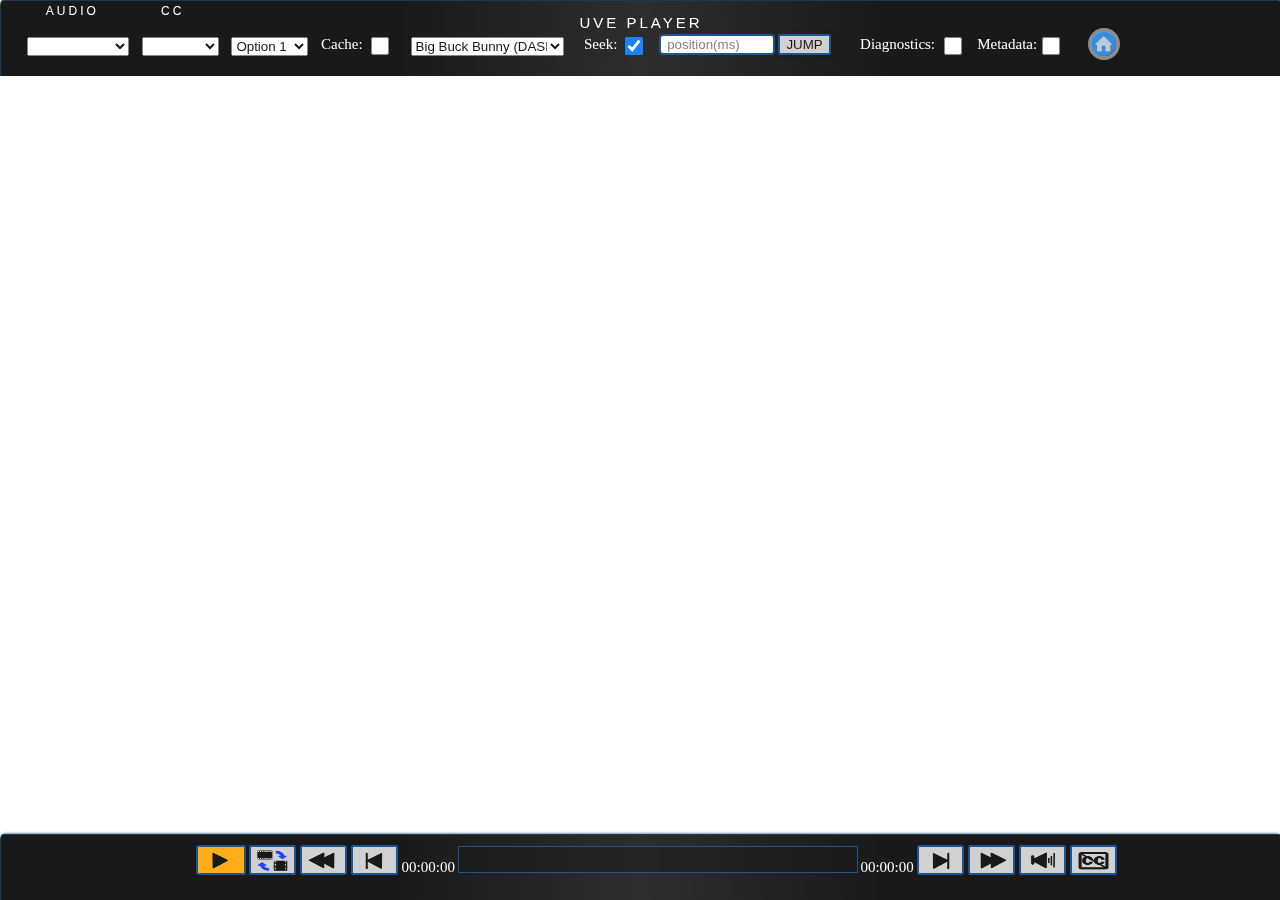
==== UVE/index.html @ 9ab348aa "Add files via upload" ====
<!--
/*
* If not stated otherwise in this file or this component's license file the
* following copyright and licenses apply:
*
* Copyright 2018 RDK Management
*
* Licensed under the Apache License, Version 2.0 (the "License");
* you may not use this file except in compliance with the License.
* You may obtain a copy of the License at
*
* http://www.apache.org/licenses/LICENSE-2.0
*
* Unless required by applicable law or agreed to in writing, software
* distributed under the License is distributed on an "AS IS" BASIS,
* WITHOUT WARRANTIES OR CONDITIONS OF ANY KIND, either express or implied.
* See the License for the specific language governing permissions and
* limitations under the License.
*/
-->
<!DOCTYPE html>
<html lang="en">

<head>
    <meta charset="utf-8">
    <title>UVE Reference Player</title>
    <link rel="stylesheet" href="UVERefPlayerStyle.css">
    <link rel="stylesheet" href="../ReferencePlayerStyle.css">
    <script src="../ccOptions.js"></script>
    <script src="UVEMediaPlayer.js"></script>
    <script src="UVEPlayerUI.js"></script>
    <script src="UVERefPlayer.js"></script>
    <script src="../URLs.js"></script>
</head>

<body>
    <div id="videoContainer"  class="container">
        <!-- Video -->
        <video id="dummyVideo" class="videoPlayer">
            <source src="placeholder.mp4" type="video/ave">
        </video>
        <div id="controlDiv">
          <!-- Video Controls -->
          <div id="videoControlsDiv">
              <button class="button" id="playOrPauseButton"><img id="playOrPauseIcon" src="../icons/play.png"></button>
              <button class="button" id="videoToggleButton"><img id="flipIcon" src="../icons/flip.png"></button>
              <button class="button" id="rewindButton"><img class="flipImg" src="../icons/fastForward.png"></button>
              <button class="button" id="skipBackwardButton"><img class="flipImg" src="../icons/skipForward.png"></button>
              <nobr id="currentDuration">00:00:00</nobr>
              <div id="seekBarOuter">
                  <div id="seekBar"></div>
              </div>
              <nobr id="totalDuration">00:00:00</nobr>
              <button class="button" id="skipForwardButton"><img src="../icons/skipForward.png"></button>
              <button class="button" id="fastForwardButton"><img src="../icons/fastForward.png"></button>
              <button class="button" id="muteVideoButton"><img id="muteIcon" src="../icons/unMute.png"></button>
              <button class="button" id="ccButton" ><img id="ccIcon" src="../icons/closedCaptioningDisabled.png"></button>
          </div>
        </div>
        <div id="controlDivNext">
          <div id="videoControlsDivNext">
            <select id="audioTracks">
            </select>
             <select id="ccTracks">
              </select>
              <select id="ccStyles">
                <option>Option 1</option>
                <option>Option 2</option>
                <option>Option 3</option>
              </select>
              <select id="videoURLs">
              </select>
              <p id="playerType">UVE PLAYER</p>
              <span id="cacheOnly" class="cacheOnly">Cache: </span>
              <label id="cacheOnlyButton">
                  <input type="checkbox" id="cacheOnlyCheck" class="check-box-custom">
              </label>
              <span id="seekState">Seek: </span>
              <label id="autoSeekButton">
                  <input type="checkbox" id="seekCheck" checked>
              </label>
              <input type="text" id="jumpPosition" placeholder=" position(ms)">
              <button class="button" id="jumpButton">JUMP</button>
              <span id="logState">Diagnostics: </span>
              <label id="autoLogButton">
                  <input type="checkbox" id="logCheck" class="check-box-custom">
              </label>
              <span id="metadataState">Metadata: </span>
              <label id="metadataButton">
                  <input type="checkbox" id="metadataCheck" class="check-box-custom">
              </label>
              <label>
                  <button class="round-button" id="homeButton"><img id="homeIcon" src="../icons/home.png"></button>
              </label>
              <p id="audioTitle">AUDIO</p>
              <p id="ccTitle">CC</p>
          </div>
        </div>
    </div>

    <!-- The Overlay Modal -->
    <div id="overlayModal" class="overModal">
        <h4>
            AAMP<nobr id="contentType"></nobr><nobr id="manifestType"></nobr><nobr id="drmType"></nobr>
        </h4>
        Bitrates(Mbps): <nobr id="availableBitratesList"></nobr>
    </div>
  
    <!-- The URL Modal -->
    <div id="urlModal" class="urlModal">
        <p id="contentURL" ></p>
    </div>

    <!-- The Metadata Modal -->
    <div id="metadataModal" class="metadataModal">
        <ul id="metadataContent" ></ul>
    </div>

    <!-- The CC Modal -->
    <div id="ccModal" class="ccModal">
        <p id="ccContent"></p>
    </div>

    <!-- The Error Failed Modal -->
    <div id="errorModal" class="errorModal">
        <p id="errorContent"></p>
        <p id="errorContentNext">Click OK to continue.</p>
        <button class="okay-button" id="okButton">OK</button><br>
    </div>

    <!-- The Fast Forward Modal -->
    <div id="ffModal" class="circle">
      <img id="ffIMG" src="../icons/fastForward.png">
    </div>
    <p id="ffSpeed"></p>

    <!-- Buffering Modal -->
    <div id="buffModal" class="ccModal">
      <p id="buffContent">Buffering...</p>
    </div>

    <!-- Ad Notifier Modal -->
    <div id="adModal" class="adModal">
      <p id="adContent"></p>
    </div>

    <!-- The Subtitle Modal -->
    <div id="subtitleModal" class="subtitleModal">
        <p id="subtitleContent" >
            <mark id="subtitleText"></mark>
        </p>
    </div>

    <!-- The Position Reporting Modal -->
    <div id="positionModal" class="positionModal">
        <p id="positionInSeconds" ></p>
    </div>
</body>

</html>
---- UVE/UVERefPlayerStyle.css ----
/*
* If not stated otherwise in this file or this component's license file the
* following copyright and licenses apply:
*
* Copyright 2018 RDK Management
*
* Licensed under the Apache License, Version 2.0 (the "License");
* you may not use this file except in compliance with the License.
* You may obtain a copy of the License at
*
* http://www.apache.org/licenses/LICENSE-2.0
*
* Unless required by applicable law or agreed to in writing, software
* distributed under the License is distributed on an "AS IS" BASIS,
* WITHOUT WARRANTIES OR CONDITIONS OF ANY KIND, either express or implied.
* See the License for the specific language governing permissions and
* limitations under the License.
*/

body {
    font: 15px Tahoma;
    color: white;
}

#playOrPauseButton {
    margin-left: 15.2%;
}

#cacheOnly {
    margin-left: 25%;
}

#videoURLs {
    margin-left: 32%;
    width: 12%;
}

#audioTracks {
    position: fixed;
    margin-left: 2%;
    width: 8%;
    margin-top: 2%;
}

#ccTracks {
    position: fixed;
    margin-left: 11%;
    width: 6%;
    margin-top: 2%;
}

#ccStyles {
    position: fixed;
    margin-left: 18%;
    width: 6%;
    margin-top: 2%;
}

#logState {
    margin-left: 2%;
}

#seekState {
    margin-left: 17%;
}

#seekBar {
    height: 25px;
}

#ffIMG {
    display: block;
    margin-left: auto;
    margin-right: auto;
    height: 90px;
    width: 90px;
    padding-top: 18%;
}

#ffSpeed {
    position: absolute;
    left: 50%;
    top: 58%;
    font-family: Arial, Helvetica, sans-serif;
    font-size: 24px;
    font-weight: bold;
    color: #000;
}

input[type=text] {
  width: 9%;
  padding-top: 1px;
  margin-left: 3%;
  box-sizing: border-box;
  border: 2px solid #00448A;
  border-radius: 4px;
}

input[type=text]:focus {
  background-color: orange;
}


#errorContent {
    text-align: center;
}

#errorContentNext {
    text-align: center;
}

.okay-button {
    background-color:  rgb(241, 205, 0);
    text-align: center;
    display: inline-block;
    cursor: pointer;
    border-radius: 2px;
    width: 100px;
    height: 30px;
    border: 4px solid orange;
    box-shadow: 0 1px 4px rgba(0, 0, 0, .6);
    margin-left: 43%;
    margin-bottom: 5px;
}

#okButton {
    text-align: center;
}

#audioTitle {
    position: fixed;
    margin-top: -4%;
    margin-left: 3.5%;
    font-family: Verdana, Geneva, sans-serif;
    letter-spacing: 3px;
    font-size: 12px;
    z-index: 50;
}

#ccTitle {
    position: fixed;
    margin-top: -4%;
    margin-left: 12.5%;
    font-family: Verdana, Geneva, sans-serif;
    letter-spacing: 3px;
    font-size: 12px;
    z-index: 50;
}
---- ReferencePlayerStyle.css ----
/*
* If not stated otherwise in this file or this component's license file the
* following copyright and licenses apply:
*
* Copyright 2018 RDK Management
*
* Licensed under the Apache License, Version 2.0 (the "License");
* you may not use this file except in compliance with the License.
* You may obtain a copy of the License at
*
* http://www.apache.org/licenses/LICENSE-2.0
*
* Unless required by applicable law or agreed to in writing, software
* distributed under the License is distributed on an "AS IS" BASIS,
* WITHOUT WARRANTIES OR CONDITIONS OF ANY KIND, either express or implied.
* See the License for the specific language governing permissions and
* limitations under the License.
*/

body{
    margin:0;
    background-image: linear-gradient(to right, #20E2D7 , #F9FEA5);
}

.header {
  margin:0;
  padding: 1px;
  height: 3%;
  background: #031F2B;
  color: white;
  font-family: Verdana, Geneva, sans-serif;
  text-align: center;
}

.content {
  height: 15%;
  width: 100%;
  margin: 0;
  margin-top: -15px;
  background: white;
  color: black;
  padding-top: 2px;
  box-shadow:0 1px 5px rgba(0, 0, 0, 0.3), 0 0 36px rgba(0, 0, 0, 0.1) inset;
  -webkit-box-shadow:0 1px 5px rgba(0, 0, 0, 0.3), 0 0 36px rgba(0, 0, 0, 0.1) inset;
  font-family: Verdana, Geneva, sans-serif;
  font-size: 15px;
  text-align: center;
}

.boxes {
    margin-top: 6%;
    width: 100%;
    display: block;
}

.inner-box {
    position: absolute;
    display: inline-block;
    background-color: white;
    height: 280px;
    width: 16%;
    text-align: justify;
    text-justify: inter-word;
    font-family: Verdana, Geneva, sans-serif;
    padding: 20px;
    box-shadow:0 1px 5px rgba(0, 0, 0, 0.3), 0 0 37px rgba(0, 0, 0, 0.1) inset;
    -webkit-box-shadow:0 1px 5px rgba(0, 0, 0, 0.3), 0 0 37px rgba(0, 0, 0, 0.1) inset;
}

#firstBox {
    margin-left: 10%;
}

#secondBox {
    margin-left: 40%;
}

#thirdBox {
    margin-left: 70%;
}

h3 {
    text-align: center;
}

.icon-logo {
    height: 100px;
    width: 100px;
    padding-left: 28%;
    margin-bottom: -12%;
}

.icon-text {
    color: darkred;
    text-align: center;
    font: 14px  Arial, Helvetica, sans-serif;
}

.container {
    width: 100%;
    height: 100%;
    position: absolute;
    padding: 0;
    margin: 0;
    left: 0px;
    top: 0px;
    z-index: -1000;
    overflow: hidden;
}

.videoPlayer {
    height: 100%;
    width: 100%;
    position: absolute;
    bottom: 0;
    left: 0;
}

/* Style the buttons */
.button {
    background-color:  rgba(255,255,255,0.8); 
    text-align: center;
    display: inline-block;
    cursor: pointer;
    border-radius: 2px;
    border: 2px solid #00448A;
    box-shadow: 0 1px 4px rgba(0, 0, 0, .6);
    transition: background-color 0s;
}

#controlDiv {
    transition: all 0s linear;
}

#controlDivNext {
    transition: all 0s linear;
}

#videoControlsDiv {
    height:65px;
    opacity: 0;
    position: fixed;
    bottom: 0;
    width:100%;
    -webkit-transition: opacity 0s;
    transition: opacity 0s;
    background-image: linear-gradient(left, #000000 30%,#171717 50%, #000000 70%);
    background-image: -webkit-linear-gradient(left, #000000 30%,#171717 50%, #000000 70%);
    border-top: 1px solid #00253D;
    border-right: 1px solid #00253D;
    border-left: 1px solid #00253D;
    box-shadow: 0 -3px 3px -3px #002C4A, 3px 0px 3px -3px #002C4A, -3px 0px 3px -3px #002C4A;
    border-radius: 3px 3px 0px 0px / 6px 6px 0px 0px;
}

#videoControlsDivNext {
    padding-top: 10px;
    height:65px;
    opacity: 0;
    position: fixed;
    top: 0;
    width:100%;
    -webkit-transition: opacity 0s;
    transition: opacity 0s;
    background-image: linear-gradient(left, #000000 30%,#171717 50%, #000000 70%);
    background-image: -webkit-linear-gradient(left, #000000 30%,#171717 50%, #000000 70%);
    border-top: 1px solid #00253D;
    border-right: 1px solid #00253D;
    border-left: 1px solid #00253D;
    box-shadow: 0 -3px 3px -3px #002C4A, 3px 0px 3px -3px #002C4A, -3px 0px 3px -3px #002C4A;
    border-radius: 3px 3px 0px 0px / 6px 6px 0px 0px;
}

#videoContainer #videoControlsDiv {
    opacity: .9;
}

#videoContainer #videoControlsDivNext {
    opacity: .9;
}

img {
    display: block;
    height: 21px;  
    width: 31px;
}

.flipImg {
    -webkit-transform: scaleX(-1);
    transform: scaleX(-1);
}

#videoURLs {
    position: fixed;
    font-family: Arial, Helvetica, sans-serif;
    margin-top: 2%;
}

#videoToggleButton {
    height: 30px;
}

#rewindButton {
    height: 30px;
}

#skipBackwardButton {
    height: 30px;
}

#muteVideoButton {
    height: 30px;
}

#skipForwardButton {
    height: 30px;
}

#fastForwardButton {
    height: 30px;
}

#ccButton {
    height: 30px;
}

#playOrPauseButton {
    background-color:#ccc;
    margin-top: 10px;
    height: 30px;
    width: 50px;
}

#playOrPauseButton.focus {
    background-color: orange;
}

#seekBar {
    width: 397px;
    text-align:center;
}

#seekBarOuter {
    display: inline-block;
    width: 398px;
    height: 25px;
    background-color: rgba(0,0,0,0.4);
    outline: thin solid #00448A;
}

.focus {
    background:orange;
}

.overModal {
    display: none; 
    overflow-wrap: break-word;
    word-wrap: break-word;
    position: absolute;
    background-color: rgba(0,0,0,0.5);
    border: 1.2px solid #2B364F;
    box-shadow: 0 4px 8px 0 rgba(0,0,0,0.2),0 6px 20px 0 rgba(0,0,0,0.19);
    -webkit-animation-name: flydown;
    -webkit-animation-duration: 0.21s;
    animation-name: flydown;
    animation-duration: 0.21s;
    width: auto;
    height: 10%;
    top: 22%;
    left: 5%;
    padding: 0px 15px 15px 15px;
    font: 13px arial, sans-serif;
}

.urlModal {
    display: none; 
    overflow-wrap: break-word;
    word-wrap: break-word;
    position: absolute;
    background-color: rgba(0,0,0,0.5);
    border: 1.2px solid #2B364F;
    box-shadow: 0 4px 8px 0 rgba(0,0,0,0.2),0 6px 20px 0 rgba(0,0,0,0.19);
    -webkit-animation-name: flydown;
    -webkit-animation-duration: 0.21s;
    animation-name: flydown;
    animation-duration: 0.21s;
    width: 90%;
    height: 7%;
    top: 12%;
    left: 0;
    right: 0;
    margin: 0 auto;
    font: 13px arial, sans-serif;
}

.metadataModal {
    display: none; 
    overflow-wrap: break-word;
    word-wrap: break-word;
    position: absolute;
    background-color: rgba(0,0,0,0.5);
    border: 1.2px solid #2B364F;
    box-shadow: 0 4px 8px 0 rgba(0,0,0,0.2),0 6px 20px 0 rgba(0,0,0,0.19);
    -webkit-animation-name: flydown;
    -webkit-animation-duration: 0.21s;
    animation-name: flydown;
    animation-duration: 0.21s;
    width: 43%;
    top: 36%;
    left: 1%;
    font: 13px arial, sans-serif;
    padding: 3px;
}

#contentURL {
    text-align: center;
}

.ccModal {
    display: none; 
    position: absolute;
    background-color: rgba(0,0,0,0.5);
    border: 1.2px solid lightgrey;
    box-shadow: 0 4px 8px 0 rgba(0,0,0,0.2),0 6px 20px 0 rgba(0,0,0,0.19);
    -webkit-animation-name: flydown;
    -webkit-animation-duration: 0.10s;
    animation-name: flydown;
    animation-duration: 0.10s;
    width: 11%;
    top: 40%;
    left: 0;
    right: 0;
    margin: 0 auto;
    font: 20px arial, sans-serif;
}

.adModal {
    display: none; 
    position: absolute;
    background-color: rgba(0,0,0,0.5);
    border: 1.2px solid lightgrey;
    box-shadow: 0 4px 8px 0 rgba(0,0,0,0.2),0 6px 20px 0 rgba(0,0,0,0.19);
    -webkit-animation-name: flydown;
    -webkit-animation-duration: 0.10s;
    animation-name: flydown;
    animation-duration: 0.10s;
    width: 20%;
    top: 50%;
    left: 0;
    right: 0;
    margin: 0 auto;
    font: 20px arial, sans-serif;
}

#ccContent {
    text-align: center;
    color: white;
}

#buffContent {
    text-align: center;
    color: white;
    font: 20px  Arial, Helvetica, sans-serif;
}

#adContent {
    text-align: center;
    color: white;
    font: 18px  Arial, Helvetica, sans-serif;
}

.errorModal {
    display: none;
    position: absolute;
    background-color: rgba(0,0,0,0.5);
    border: 1.2px solid lightgrey;
    box-shadow: 0 4px 8px 0 rgba(0,0,0,0.2),0 6px 20px 0 rgba(0,0,0,0.19);
    -webkit-animation-name: flydown;
    -webkit-animation-duration: 0.10s;
    animation-name: flydown;
    animation-duration: 0.10s;
    padding: 5px;
    width: 50%;
    top: 30%;
    left: 0;
    right: 0;
    margin: 0 auto;
    font: 20px arial, sans-serif;
}

#positionInSeconds {
    text-align: center;
    color: white;
}

.positionModal {
    display: none; 
    position: absolute;
    background-color: rgba(0,0,0,0.5);
    border: 1.2px solid lightgrey;
    box-shadow: 0 4px 8px 0 rgba(0,0,0,0.2),0 6px 20px 0 rgba(0,0,0,0.19);
    -webkit-animation-name: flydown;
    -webkit-animation-duration: 0.10s;
    animation-name: flydown;
    animation-duration: 0.10s;
    width: 11%;
    bottom: 10%;
    left: 0;
    right: 0;
    margin: 0 auto;
    font: 20px arial, sans-serif;
}

.subtitleModal {
    overflow-wrap: break-word;
    word-wrap: break-word;
    position: absolute;
    bottom: 10%;
    width: 100%;
    line-height: 17px;
    font-family: Arial, Helvetica, sans-serif;
    font-size: 30px;
}

#subtitleContent {
    text-align: center;
    -webkit-text-stroke: 0.3px black;
}

#subtitleText {
    background-color: black;
    color: white;
}

@-webkit-keyframes flydown {
    from {top:-211px; opacity:0.1} 
    to {top:0; opacity:1}
}

@keyframes flydown {
    from {top:-211px; opacity:0.1}
    to {top:0; opacity:1}
}

@-webkit-keyframes animatebottom {
   from {bottom:-211px; opacity:0.1} 
    to {bottom:0; opacity:1}
}

@keyframes animatebottom {
     from {bottom:-211px; opacity:0.1} 
    to {bottom:0; opacity:1}
}

#homeButton {
 position: fixed;
 margin-left: 4%;
 margin-top: -0.5%;
}

#homeIcon {
    position: fixed;
    width: 25px;
    height: 25px;
    margin-left: -7px;
    margin-top: -12.5px;
}


#homeButton.focus {
    border: 4px solid orange; 
}

.round-button {
    width: 32px;
    height: 32px;
    border: 4px solid grey;
    border-radius: 50%;
    background: black;
}

.round-button.focus {
    border: 2px solid orange;
}

.round-button img{
    width: 32px;
    height: 32px;
    margin-left: -10px;
    margin-top: -4px;
}

option { 
    background-color: #72daef;
}

#playerType {
    margin: 3px;
    text-align: center;
    font-family: Verdana, Geneva, sans-serif;
    letter-spacing: 3px;
    font-size: 15px;
}

#autoLogButton {
    position: absolute;
    width: 25px;
    height: 25px;
    margin-left: 1px;
}

#autoSeekButton {
    position: absolute;
    width: 25px;
    height: 25px;
}

#seekCheck{
    padding: 5px;
    width: 18px;
    height: 18px;
}

#logCheck{
    padding: 5px;
    width: 18px;
    height: 18px;
}

#metadataState {
    margin-left: 3%;
}

#cacheOnlyButton {
    position: absolute;
    width: 25px;
    height: 25px;
    margin-left: 1px;
}

#metadataButton {
    position: absolute;
    width: 25px;
    height: 25px;
    margin-left: 1px;
}

.check-box-custom {
    padding: 5px;
    width: 18px;
    height: 18px;
}
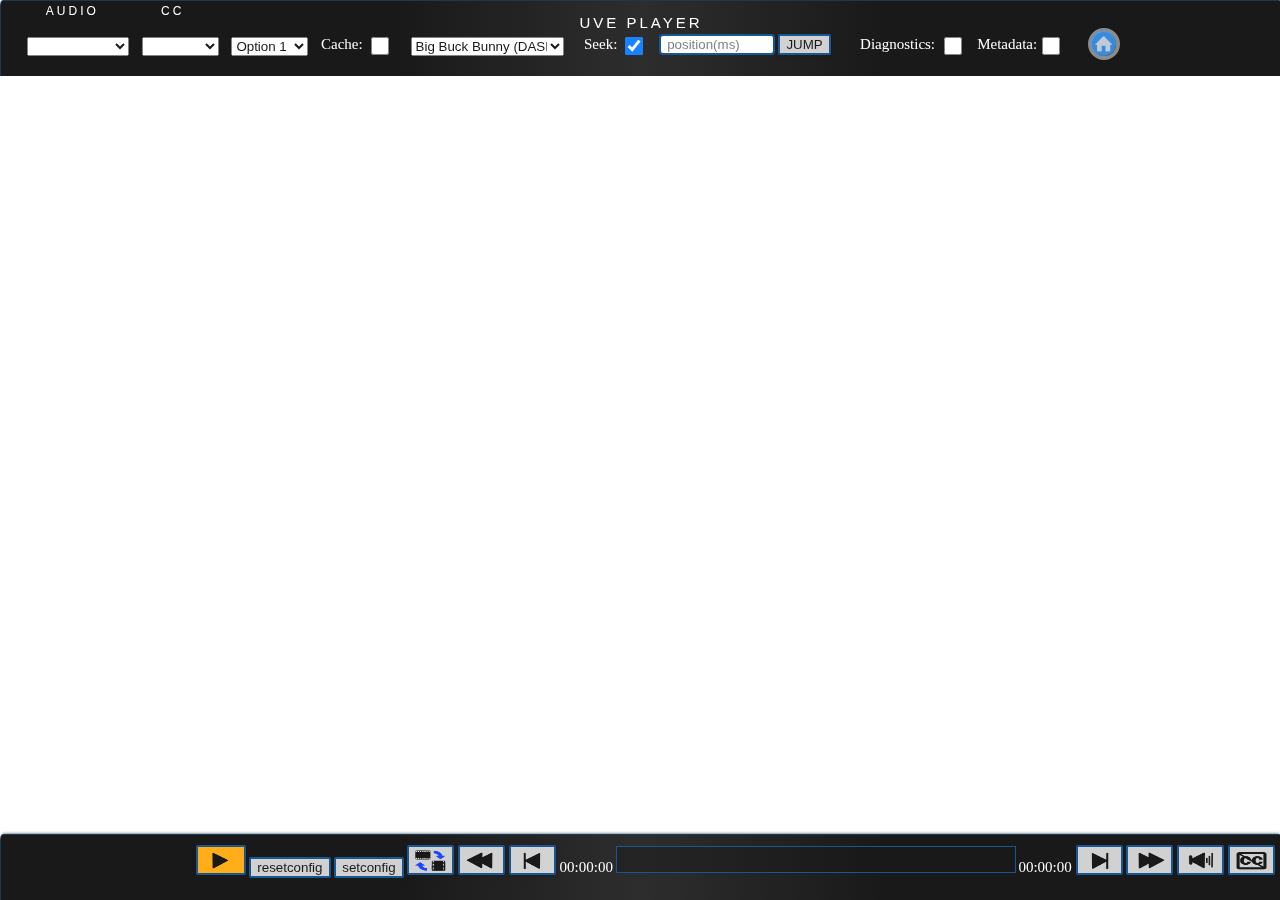
==== commit 386c26fd: "test 1" ====
--- a/UVE/index.html
+++ b/UVE/index.html
@@ -43,6 +43,8 @@
           <!-- Video Controls -->
           <div id="videoControlsDiv">
               <button class="button" id="playOrPauseButton"><img id="playOrPauseIcon" src="../icons/play.png"></button>
+    <button class="button" id="testreset">resetconfig</button>
+    <button class="button" id="testconfig">setconfig</button>
               <button class="button" id="videoToggleButton"><img id="flipIcon" src="../icons/flip.png"></button>
               <button class="button" id="rewindButton"><img class="flipImg" src="../icons/fastForward.png"></button>
               <button class="button" id="skipBackwardButton"><img class="flipImg" src="../icons/skipForward.png"></button>
--- a/ReferencePlayerStyle.css
+++ b/ReferencePlayerStyle.css
@@ -68,16 +68,13 @@
 }
 
 #firstBox {
-    margin-left: 10%;
+    margin-left: 20%;
 }
 
 #secondBox {
-    margin-left: 40%;
-}
-
-#thirdBox {
-    margin-left: 70%;
-}
+    margin-left: 60%;
+}
+
 
 h3 {
     text-align: center;
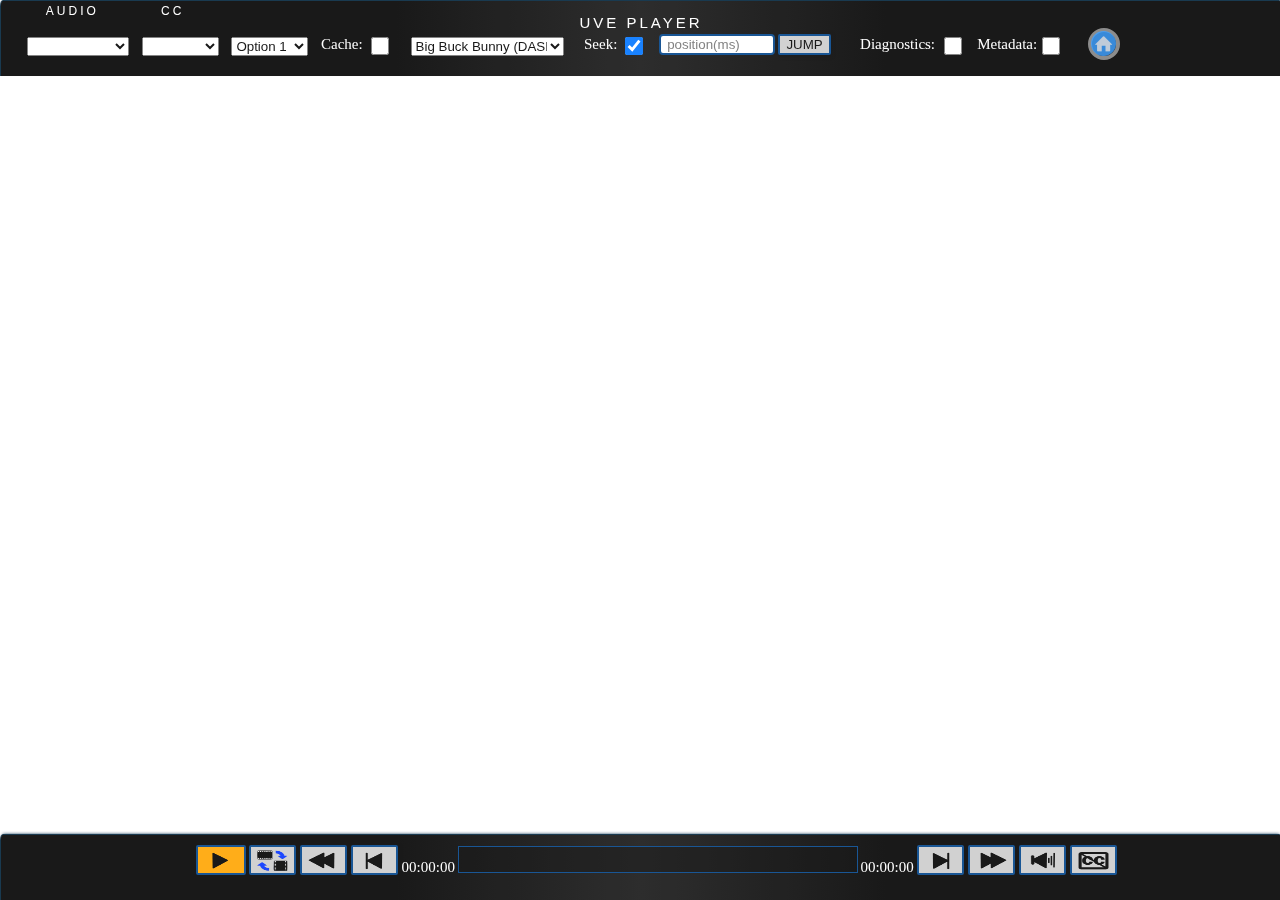
==== commit 36325a63: "test 2" ====
--- a/UVE/index.html
+++ b/UVE/index.html
@@ -43,8 +43,6 @@
           <!-- Video Controls -->
           <div id="videoControlsDiv">
               <button class="button" id="playOrPauseButton"><img id="playOrPauseIcon" src="../icons/play.png"></button>
-    <button class="button" id="testreset">resetconfig</button>
-    <button class="button" id="testconfig">setconfig</button>
               <button class="button" id="videoToggleButton"><img id="flipIcon" src="../icons/flip.png"></button>
               <button class="button" id="rewindButton"><img class="flipImg" src="../icons/fastForward.png"></button>
               <button class="button" id="skipBackwardButton"><img class="flipImg" src="../icons/skipForward.png"></button>
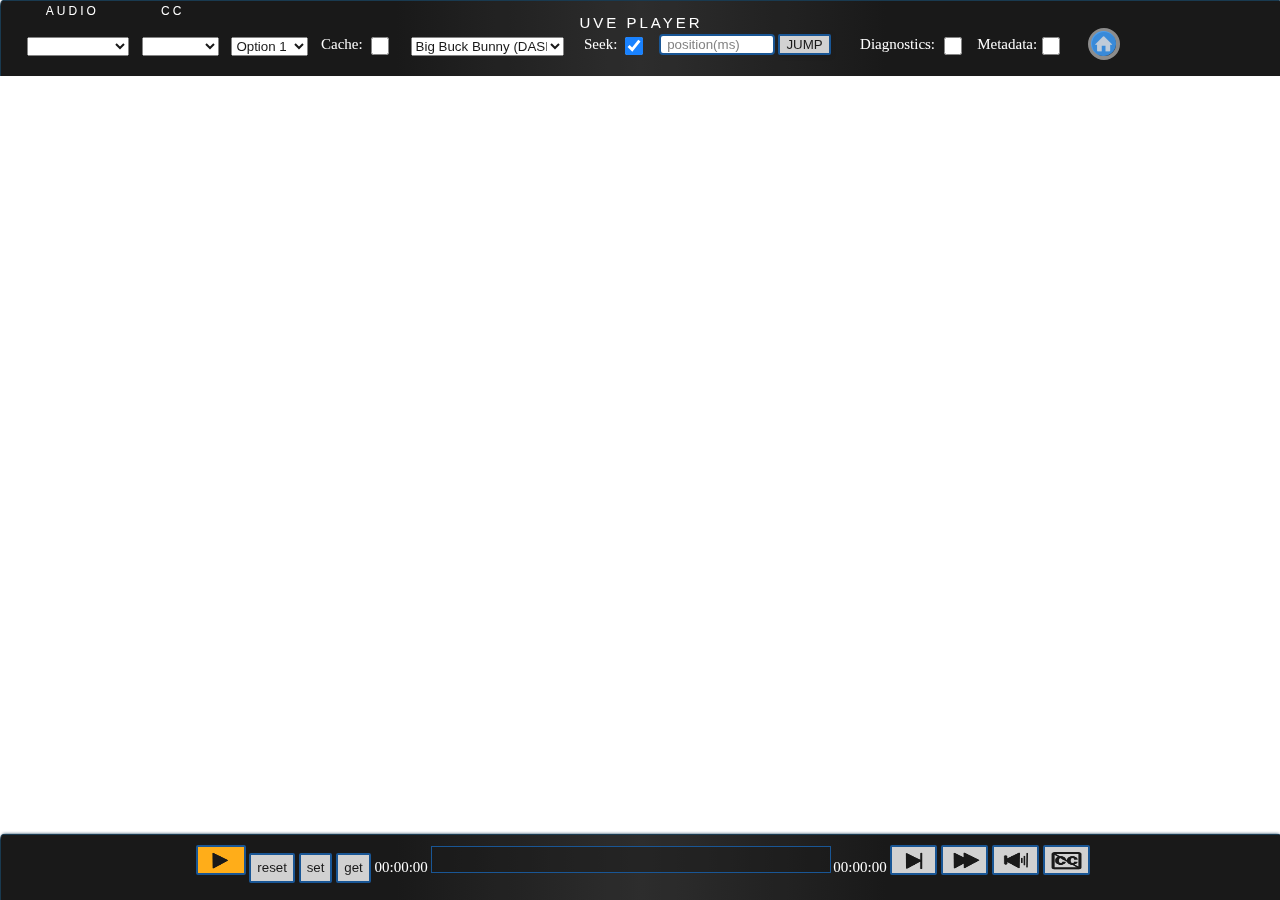
==== commit 31195a26: "refactoring1" ====
--- a/UVE/index.html
+++ b/UVE/index.html
@@ -43,9 +43,9 @@
           <!-- Video Controls -->
           <div id="videoControlsDiv">
               <button class="button" id="playOrPauseButton"><img id="playOrPauseIcon" src="../icons/play.png"></button>
-              <button class="button" id="videoToggleButton"><img id="flipIcon" src="../icons/flip.png"></button>
-              <button class="button" id="rewindButton"><img class="flipImg" src="../icons/fastForward.png"></button>
-              <button class="button" id="skipBackwardButton"><img class="flipImg" src="../icons/skipForward.png"></button>
+              <button class="button" id="videoToggleButton">reset</button>
+              <button class="button" id="rewindButton">set</button>
+              <button class="button" id="skipBackwardButton">get</button>
               <nobr id="currentDuration">00:00:00</nobr>
               <div id="seekBarOuter">
                   <div id="seekBar"></div>
